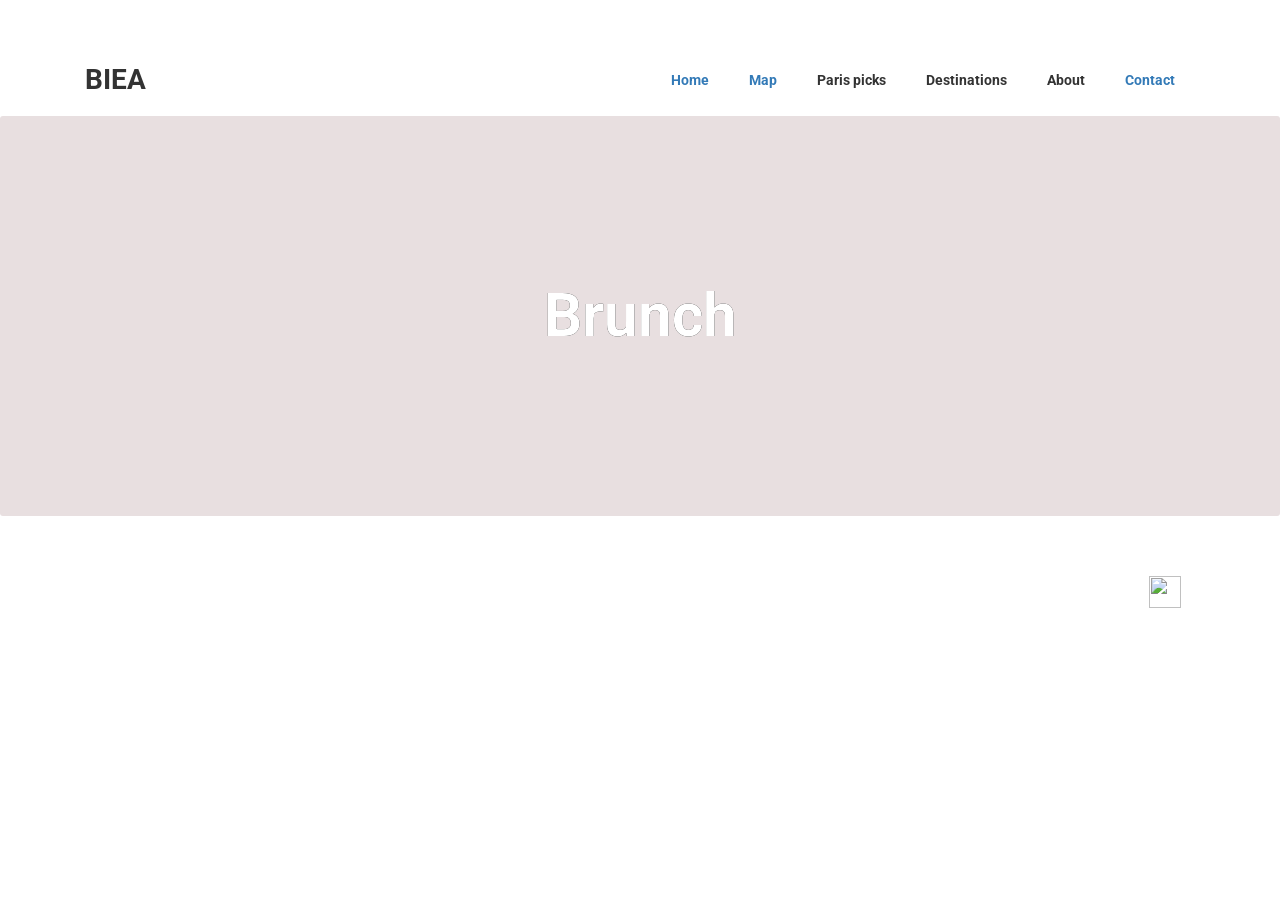
==== Brunch.html @ 4bfcae61 "Added brunch page" ====
<!DOCTYPE html>
<html>
<head>
	<title> Instagram feed</title>
	<link rel="stylesheet" href="https://maxcdn.bootstrapcdn.com/bootstrap/4.0.0/css/bootstrap.min.css">
	  <link rel="stylesheet" href="https://maxcdn.bootstrapcdn.com/bootstrap/3.3.6/css/bootstrap.min.css" integrity="sha384-1q8mTJOASx8j1Au+a5WDVnPi2lkFfwwEAa8hDDdjZlpLegxhjVME1fgjWPGmkzs7" crossorigin="anonymous">
    <link rel="stylesheet" href="./css/instastyle.css">
    <link rel="stylesheet" href="./css/magnific.css">
	<meta name="viewport" content="width=device-width, initial-scale=1">
    <link href='https://fonts.googleapis.com/css?family=Roboto:300,400,700' rel='stylesheet' type='text/css'>
    <link rel="stylesheet" type="text/css" href="./css/style.css">
    <script type="text/javascript" src="path/to/instafeed.min.js"></script>
</head>

<body>

<!-- NAVBAR-->

    <header class="container">
    <div class="row">
      <h1 class="col-sm-4"></a>BIEA</h1>
      <nav class="col-sm-8  ">
        <p><a href="index.html"> Home</a></p>
        <p><a href="Map.html">Map</a></p>
        <p>Paris picks</p>
        <p>Destinations</p>
        <p>About</p>
        <p><a href="mailto:alia_triki@hotmail.fr?Subject=bestieverate" target="_top">Contact</a></p>
      </nav>
    </div>
    </header>

<!-- END OF NAVBAR -->


<!-- JUMBOTRON -->


<section class="jumbotron" id="Lunchdinnerheader">
  <div class="container">
    <h2 >Brunch</h2>
  </div>
</section>

<!-- END OF JUMBOTRON -->

<!-- INSTAFEED-->


<div class="container">

<script src="https://assets.juicer.io/embed.js" type="text/javascript"></script>
<link href="https://assets.juicer.io/embed.css" media="all" rel="stylesheet" type="text/css" />
<ul class="juicer-feed" data-feed-id="bestieverate" data-search="Brunch"></ul>

</div>

<script src="./js/jquery.min.js"></script>
<script src="./js/instafeed.min.js"></script>
<script src="./js/custom.js"></script>
<script src="./js/magnific.min.js"></script>




<!-- FOOTER-->

<footer class="container">
  <div class="row">
    <p class="col-sm-4">  <!-- ADD TEXT--></p>
    <ul class="col-sm-8">
        <li class="col-sm-1"><a href="https://www.instagram.com/bestieverate/" target="_blank"><img src="https://s3.amazonaws.com/codecademy-content/projects/make-a-website/lesson-4/instagram.svg"></li></a>
        <!-- 
        <li class="col-sm-1"><img src="https://s3.amazonaws.com/codecademy-content/projects/make-a-website/lesson-4/medium.svg"></li>
        <li class="col-sm-1"> <img src="https://s3.amazonaws.com/codecademy-content/projects/make-a-website/lesson-4/twitter.svg"> </li>
        <li class="col-sm-1"><img src="https://s3.amazonaws.com/codecademy-content/projects/make-a-website/lesson-4/facebook.svg"></li>
        -->
    </ul>
  </div>
</footer>





</body>
</html>
---- css/instastyle.css ----
body {
	padding-top:5vh;
}

.instaimg img {
	margin-bottom: 30px;
}

.instaimg img:hover {
	opacity:0.8;
	-moz-opacity:0.8;
	-webkit-opacity:0.8;
}
---- css/style.css ----
body {
  font-family: 'Roboto', sans-serif;
  font-weight: 300;
  padding-top:5vh;
}

header {
  padding: 20px 0;
}

header .row,
footer .row {
  display: flex;
  align-items: center;
}

header h1 {
  font-weight: 700;
  margin: 0;
  font-size: 200%
}

header nav {
  display: flex;
  justify-content: flex-end;
}

header p {
  padding: 0 20px;
  margin: 0;
}

h2{
  font-weight: 700;
  margin: 0;
  text-align: center;
}

p{
  font-weight: 700;
      margin: 10 0 10px;
  text-align: center;
}

.instaimg img {
  margin-bottom: 30px;
}

.instaimg img:hover {
  opacity:0.8;
  -moz-opacity:0.8;
  -webkit-opacity:0.8;
}

.jumbotron {
  display: flex;
  align-items: center;
  background-image: url("https://images.pexels.com/photos/262918/pexels-photo-262918.jpeg?w=1260&h=750&auto=compress&cs=tinysrgb.jpg");
  background-size: cover;
  color: #ffffff;
  height: 400px;
  object-fit: scale-down;
  text-shadow: 0.25px 0.25px 0.25px #000000;
  background-position: center;
}
/*
  background-image: url("https://images.pexels.com/photos/262918/pexels-photo-262918.jpeg?w=1260&h=750&auto=compress&cs=tinysrgb.jpg");
*/

.jumbotron h2 {
  font-size: 60px;
  font-weight: 700;
  margin: 0;
  color: #fff;
  text-align: center;
}

section .row img {
  margin: 0 0 30px;
  width: 100%;
}


.col-md-6 {
  margin: 0 0 30px;
}

.btn.btn-primary {
  border-radius: 2px;
  border: 0px;
  color: #D7CFCF;
  text-shadow: none;
  background-color: #18171E;
  margin-top: 0px;
  margin-bottom: 20px;
}

.btn.btn-primary:hover {
  color: #ffffff;
  background-color: #18171E;
}

.btn-secondary {
  background-color: #18171E;
  color: #ffffff;
  margin: 0 0 30px;
}

footer {
  font-size: 12px;
  padding: 20px 0;
}

footer .col-sm-8 {
  display: flex;
  justify-content: flex-end;
}

footer ul {
  list-style: none;
}

footer li img {
  width: 32px;
  height: 32px;
}

.welcome  {
  padding-top: 40px;
  padding-bottom: 40px;
}

.welcome h2 {
  font-size: 40px;
  font-weight: 700;
  margin-bottom: 20px;
  color: black;
  text-align: center;
}

.welcome h3 {
  font-size: 20px;
  font-weight: 400;
  margin-top: 20px;
  color: black;
  text-align: center;
}

.greybox {
  background-color: #E8DFE0;
  background-size: cover;
  background-position: center;
  padding-top: 20px;
  padding-bottom: 20px;
}

#categories {
  padding-top: 40px;
  padding-bottom: 00px;
}



/* Styles for page jumbotrons */

#Landingpage  {
  
}


#Lunchdinnerheader  {

  background-color: #E8DFE0;

  color: black;
  align-items: center;
}

#Lunchdinnerheader h2 {

  align-items: center;
}




/* Styles for page navbar test */

.navbar-brand {
  padding: 0px;
}
.navbar-brand>img {
  height: 100%;
  padding: 15px;
  width: auto;
  background-color: white;
}


.example2 .navbar-brand>img {
  padding: 7px 15px;
}
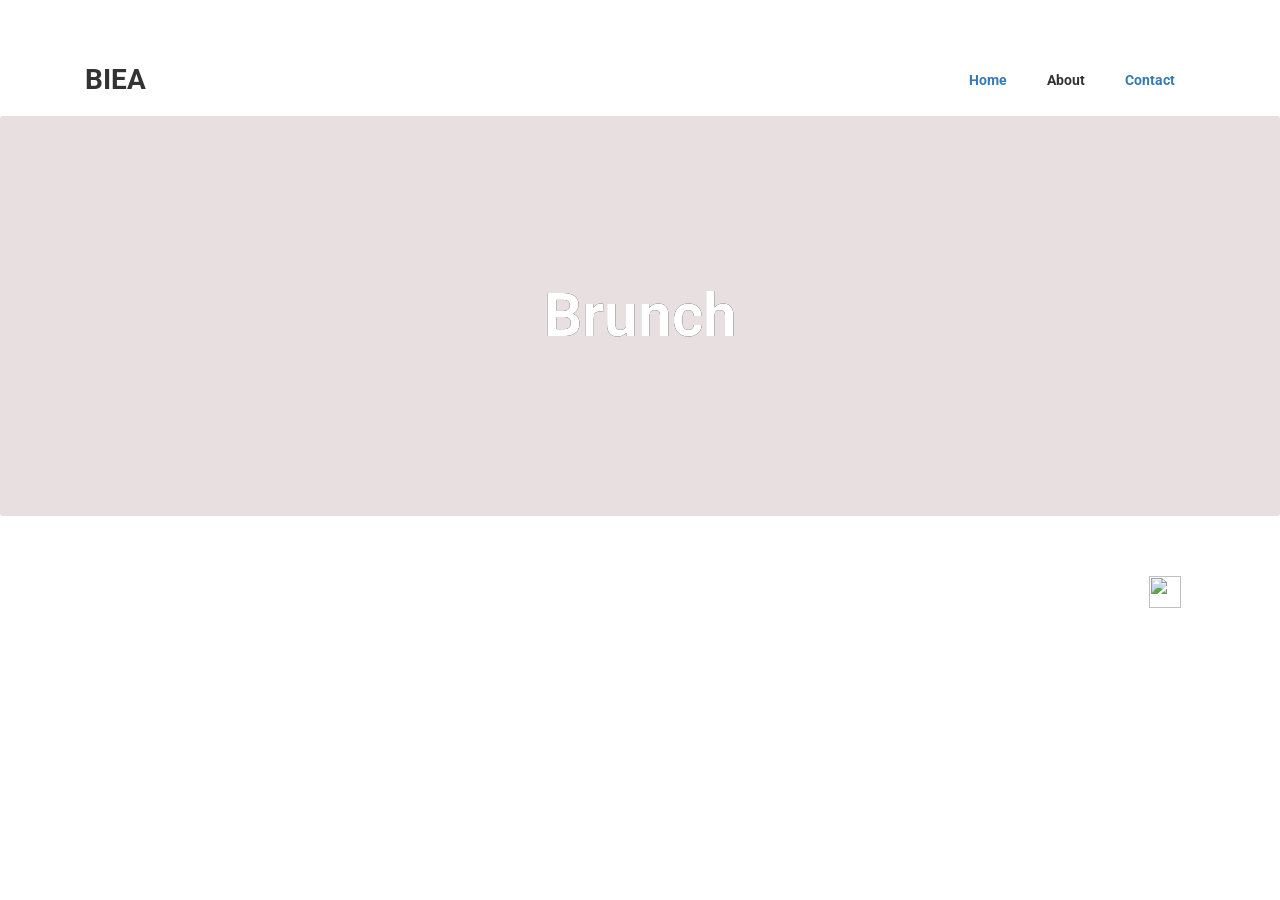
==== commit 67d724d2: "Changed header" ====
--- a/Brunch.html
+++ b/Brunch.html
@@ -21,9 +21,7 @@
       <h1 class="col-sm-4"></a>BIEA</h1>
       <nav class="col-sm-8  ">
         <p><a href="index.html"> Home</a></p>
-        <p><a href="Map.html">Map</a></p>
-        <p>Paris picks</p>
-        <p>Destinations</p>
+        <!--  <p><a href="Map.html">Map</a></p>-->
         <p>About</p>
         <p><a href="mailto:alia_triki@hotmail.fr?Subject=bestieverate" target="_top">Contact</a></p>
       </nav>
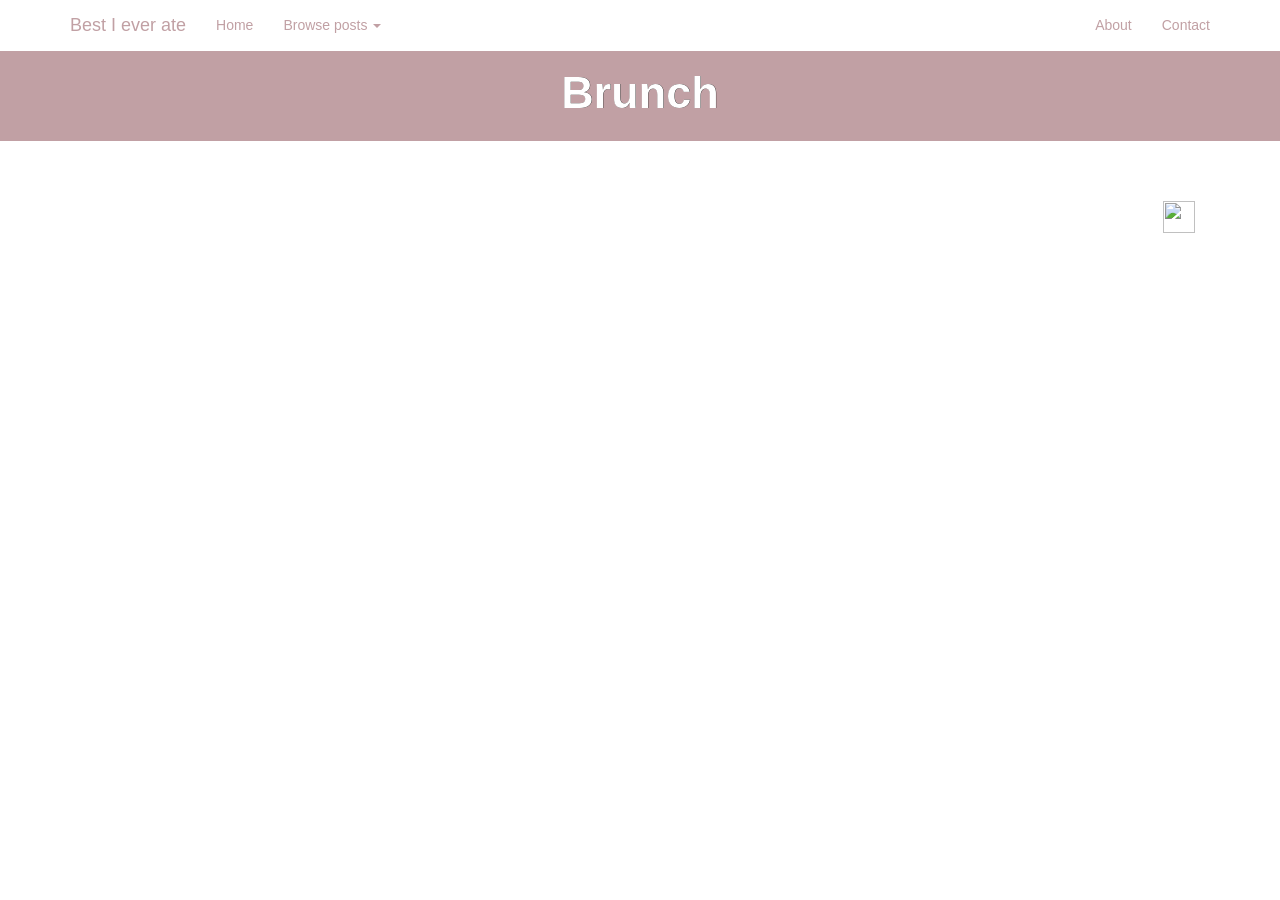
==== commit 934eedd0: "Brunch header" ====
--- a/Brunch.html
+++ b/Brunch.html
@@ -1,46 +1,111 @@
 <!DOCTYPE html>
 <html>
 <head>
-	<title> Instagram feed</title>
-	<link rel="stylesheet" href="https://maxcdn.bootstrapcdn.com/bootstrap/4.0.0/css/bootstrap.min.css">
-	  <link rel="stylesheet" href="https://maxcdn.bootstrapcdn.com/bootstrap/3.3.6/css/bootstrap.min.css" integrity="sha384-1q8mTJOASx8j1Au+a5WDVnPi2lkFfwwEAa8hDDdjZlpLegxhjVME1fgjWPGmkzs7" crossorigin="anonymous">
-    <link rel="stylesheet" href="./css/instastyle.css">
-    <link rel="stylesheet" href="./css/magnific.css">
-	<meta name="viewport" content="width=device-width, initial-scale=1">
+  
+    <meta charset="utf-8">
+    <meta http-equiv="X-UA-Compatible" content="IE=edge">
+    <meta name="viewport" content="width=device-width, initial-scale=1">
+    <!-- The above 3 meta tags *must* come first in the head; any other head content must come *after* these tags - from navbar example-->
+    <meta name="description" content="">
+    <meta name="author" content="">
+    <link rel="icon" href="../../favicon.ico">
+
     <link href='https://fonts.googleapis.com/css?family=Roboto:300,400,700' rel='stylesheet' type='text/css'>
     <link rel="stylesheet" type="text/css" href="./css/style.css">
     <script type="text/javascript" src="path/to/instafeed.min.js"></script>
+
+    <title>Brunch - Best I ever ate</title>
+
+    <!-- Bootstrap core CSS -->
+    <link rel="stylesheet" href="https://maxcdn.bootstrapcdn.com/bootstrap/3.3.6/css/bootstrap.min.css" integrity="sha384-1q8mTJOASx8j1Au+a5WDVnPi2lkFfwwEAa8hDDdjZlpLegxhjVME1fgjWPGmkzs7" crossorigin="anonymous">
+
+<!-- Following is for navbar -->
+
+    <!-- IE10 viewport hack for Surface/desktop Windows 8 bug for navbar-->
+    <link href="./css/navbarcss/ie10-viewport-bug-workaround.css" rel="stylesheet">
+
+
+
+   <!-- Need following scripts to enable collapse -->
+    <script src="https://ajax.googleapis.com/ajax/libs/jquery/3.3.1/jquery.min.js"></script>
+    <script src="https://maxcdn.bootstrapcdn.com/bootstrap/3.3.7/js/bootstrap.min.js"></script>   
+
 </head>
 
 <body>
 
-<!-- NAVBAR-->
+    <!-- Fixed navbar -->
+    <nav class="navbar navbar-custom navbar-fixed-top"> <!-- Replace custom with default to get defaut bootstrap navbar colors -->
+      <div class="container">
+        <div class="navbar-header">
+          <button type="button" class="navbar-toggle collapsed" data-toggle="collapse" data-target="#navbar" aria-expanded="false" aria-controls="navbar">
+            <span class="sr-only">Toggle navigation</span>
+            <span class="icon-bar"></span>
+            <span class="icon-bar"></span>
+            <span class="icon-bar"></span>
+          </button>
+          <a class="navbar-brand" href="index.html">Best I ever ate</a>
+        </div>
+        <div id="navbar" class="navbar-collapse collapse">
+          <ul class="nav navbar-nav">
+            <li class="active"><a href="index.html">Home</a></li>
+            <!-- <li><a href="#about">About</a></li> -->
+            <!-- <li><a href="#contact">Contact</a></li> -->
+            <li class="dropdown">
+              <a href="#" class="dropdown-toggle" data-toggle="dropdown" role="button" aria-haspopup="true" aria-expanded="false">Browse posts <span class="caret"></span></a>
+              <ul class="dropdown-menu">
+                <li class="dropdown-header">Occasions</li>
+                <li><a href="Brunch.html">Brunch</a></li>
+                <li><a href="Lunch.html">Lunch</a></li>
+                <li><a href="Dinner.html">Dinner</a></li>
+                <li><a href="Drinks.html">Drinks</a></li>
+                <li><a href="Coffee.html">Coffee</a></li>
+                <li role="separator" class="divider"></li>
+                <li class="dropdown-header">Explore</li>
+                <li><a href="#">Coups de coeur</a></li>
+                <li><a href="#">Travel with BIEA</a></li>
+              </ul>
+            </li>
+          </ul>
+          <ul class="nav navbar-nav navbar-right">
+            <!-- <li><a href="../navbar/">Destinations</a></li> -->
+            <li><a href="../navbar-static-top/">About</a></li>
+            <li><a href="mailto:alia_triki@hotmail.fr?Subject=bestieverate" target="_top">Contact <span class="sr-only">(current)</span></a></li>
+          </ul>
+        </div><!--/.nav-collapse -->
+      </div>
+    </nav>
 
-    <header class="container">
-    <div class="row">
-      <h1 class="col-sm-4"></a>BIEA</h1>
-      <nav class="col-sm-8  ">
-        <p><a href="index.html"> Home</a></p>
-        <!--  <p><a href="Map.html">Map</a></p>-->
-        <p>About</p>
-        <p><a href="mailto:alia_triki@hotmail.fr?Subject=bestieverate" target="_top">Contact</a></p>
-      </nav>
-    </div>
-    </header>
-
-<!-- END OF NAVBAR -->
+    <!-- End of fixed navbar -->
 
 
 <!-- JUMBOTRON -->
 
 
-<section class="jumbotron" id="Lunchdinnerheader">
+<section class="jumbotron mealheader" id="brunchjumbotron">
   <div class="container">
-    <h2 >Brunch</h2>
+    <div class="row text-center">
+      <h2>Brunch</h2>
+    </div>
   </div>
 </section>
 
 <!-- END OF JUMBOTRON -->
+
+<!-- RESERVATION FILTER -->
+<!-- 
+<div class="dropdown container">
+  <button class="btn btn-primary dropdown-toggle " type="button" data-toggle="dropdown">Filter by reservation / no reservation
+  <span class="caret"></span></button>
+  <ul class="dropdown-menu">
+    <li><a href="#">All</a></li>
+    <li><a href="#">Reservation</a></li>
+    <li><a href="#">No reservation</a></li>
+  </ul>
+</div>
+ -->  
+
+<!-- END OF RESERVATION FILTER -->
 
 <!-- INSTAFEED-->
 
@@ -53,12 +118,13 @@
 
 </div>
 
+
 <script src="./js/jquery.min.js"></script>
 <script src="./js/instafeed.min.js"></script>
 <script src="./js/custom.js"></script>
 <script src="./js/magnific.min.js"></script>
 
-
+<!-- END OF INSTAFEED-->
 
 
 <!-- FOOTER-->
@@ -76,7 +142,17 @@
     </ul>
   </div>
 </footer>
+  
 
+
+    <!-- Bootstrap core JavaScript
+    ================================================== -->
+    <!-- Placed at the end of the document so the pages load faster -->
+    <script src="https://ajax.googleapis.com/ajax/libs/jquery/1.12.4/jquery.min.js"></script>
+    <script>window.jQuery || document.write('<script src="./js/vendor/jquery.min.js"><\/script>')</script>
+    <script src="../../dist/js/bootstrap.min.js"></script>
+    <!-- IE10 viewport hack for Surface/desktop Windows 8 bug -->
+    <script src="./js/ie10-viewport-bug-workaround.js"></script>
 
 
 
--- a/css/style.css
+++ b/css/style.css
@@ -52,13 +52,79 @@
   -webkit-opacity:0.8;
 }
 
+
+
+
+
+
+
+
+
+                /*________________________ Style for navbar ________________________*/
+
+.navbar-custom .navbar-nav > li > a:hover, .navbar-custom .navbar-nav > li > a:focus {
+color: #c1a0a4;  /*Sets the text hover color on navbar*/
+}
+
+.navbar-custom .navbar-nav > .active > a, .navbar-custom .navbar-nav > .active >   
+ a:hover, .navbar-custom .navbar-nav > .active > a:focus {
+color: #c1a0a4; /*BACKGROUND color for active*/
+background-color: white;
+}
+
+  .navbar-custom {
+    background-color: white;
+    border-color: #030033;
+}
+
+  .navbar-custom a { /*Changes color of BIEA in top left corner - link class*/
+    color: #c1a0a4;
+}
+
+  .dropdown-menu > li > a:hover, /*NOT BEING USED RIGHT NOW - CAN DELETE*/
+   .dropdown-menu > li > a:focus {
+    color: #c1a0a4;
+   text-decoration: none;
+  background-color: #c1a0a4;  /*change color of links in drop down here*/
+   }
+
+  .navbar-custom .navbar-nav .open .dropdown-menu>li>a,.navbar-default .navbar-nav .open .dropdown-menu {
+    background-color: white;
+    color:#c1a0a4;
+  } /*Added this to change change color of links in drop down*/
+
+  .navbar-custom .nav > li > a:hover,
+  .navbar-custom .nav > li > a:focus {
+    color: white;
+    text-decoration: none;
+    background-color: #c1a0a4; /*Change rollover cell color here*/
+  }
+
+  .icon-bar {
+   background-color: #c1a0a4; /*Changes color of collapsed button lines*/
+    }
+
+  .navbar-toggle.collapsed {
+   background-color: transparent; /*Changes color of collapsed button background*/
+   border-color: #fcf7f8; /*Changes color of collapsed button border*/
+    }
+
+  .navbar-custom .navbar-nav > li > a {
+   color: #c1a0a4; /*Change active text color here*/
+    }
+
+                /* ____________ End of style for navbar ____________ */
+
+
+
+
+
+
 .jumbotron {
   display: flex;
   align-items: center;
-  background-image: url("https://images.pexels.com/photos/262918/pexels-photo-262918.jpeg?w=1260&h=750&auto=compress&cs=tinysrgb.jpg");
   background-size: cover;
   color: #ffffff;
-  height: 400px;
   object-fit: scale-down;
   text-shadow: 0.25px 0.25px 0.25px #000000;
   background-position: center;
@@ -68,12 +134,21 @@
 */
 
 .jumbotron h2 {
-  font-size: 60px;
+  font-size: 45px;
   font-weight: 700;
   margin: 0;
   color: #fff;
   text-align: center;
 }
+
+.jumbotron h3 {
+  font-size: 20px;
+  font-weight: 400;
+    color: #fff;
+  text-align: center;
+}
+
+
 
 section .row img {
   margin: 0 0 30px;
@@ -106,6 +181,7 @@
   margin: 0 0 30px;
 }
 
+
 footer {
   font-size: 12px;
   padding: 20px 0;
@@ -124,6 +200,7 @@
   width: 32px;
   height: 32px;
 }
+
 
 .welcome  {
   padding-top: 40px;
@@ -161,49 +238,33 @@
 
 
 
-/* Styles for page jumbotrons */
-
-#Landingpage  {
-  
-}
-
-
-#Lunchdinnerheader  {
-
-  background-color: #E8DFE0;
-
-  color: black;
+/* Styles for page jumbotrons - set background image and height*/
+
+#landingpagejumbotron  {
+background-image: url("https://images.pexels.com/photos/262918/pexels-photo-262918.jpeg?w=1260&h=750&auto=compress&cs=tinysrgb.jpg");
+height: 400px;  
+}
+
+
+#brunchjumbotron  {
+  height: 50px;
+  background-color: #c1a0a4;
+    align-items: center;
+}
+
+#Lunchdinnerheader h2 {
+
   align-items: center;
 }
 
-#Lunchdinnerheader h2 {
-
-  align-items: center;
-}
-
-
-
-
-/* Styles for page navbar test */
-
-.navbar-brand {
-  padding: 0px;
-}
-.navbar-brand>img {
-  height: 100%;
-  padding: 15px;
-  width: auto;
-  background-color: white;
-}
-
-
-.example2 .navbar-brand>img {
-  padding: 7px 15px;
-}
-
-
-
-
-
-
-
+
+
+
+
+
+
+
+
+
+
+
--- a/css/navbarcss/ie10-viewport-bug-workaround.css
+++ b/css/navbarcss/ie10-viewport-bug-workaround.css
@@ -0,0 +1,13 @@
+/*!
+ * IE10 viewport hack for Surface/desktop Windows 8 bug
+ * Copyright 2014-2015 Twitter, Inc.
+ * Licensed under MIT (https://github.com/twbs/bootstrap/blob/master/LICENSE)
+ */
+
+/*
+ * See the Getting Started docs for more information:
+ * http://getbootstrap.com/getting-started/#support-ie10-width
+ */
+@-ms-viewport     { width: device-width; }
+@-o-viewport      { width: device-width; }
+@viewport         { width: device-width; }
